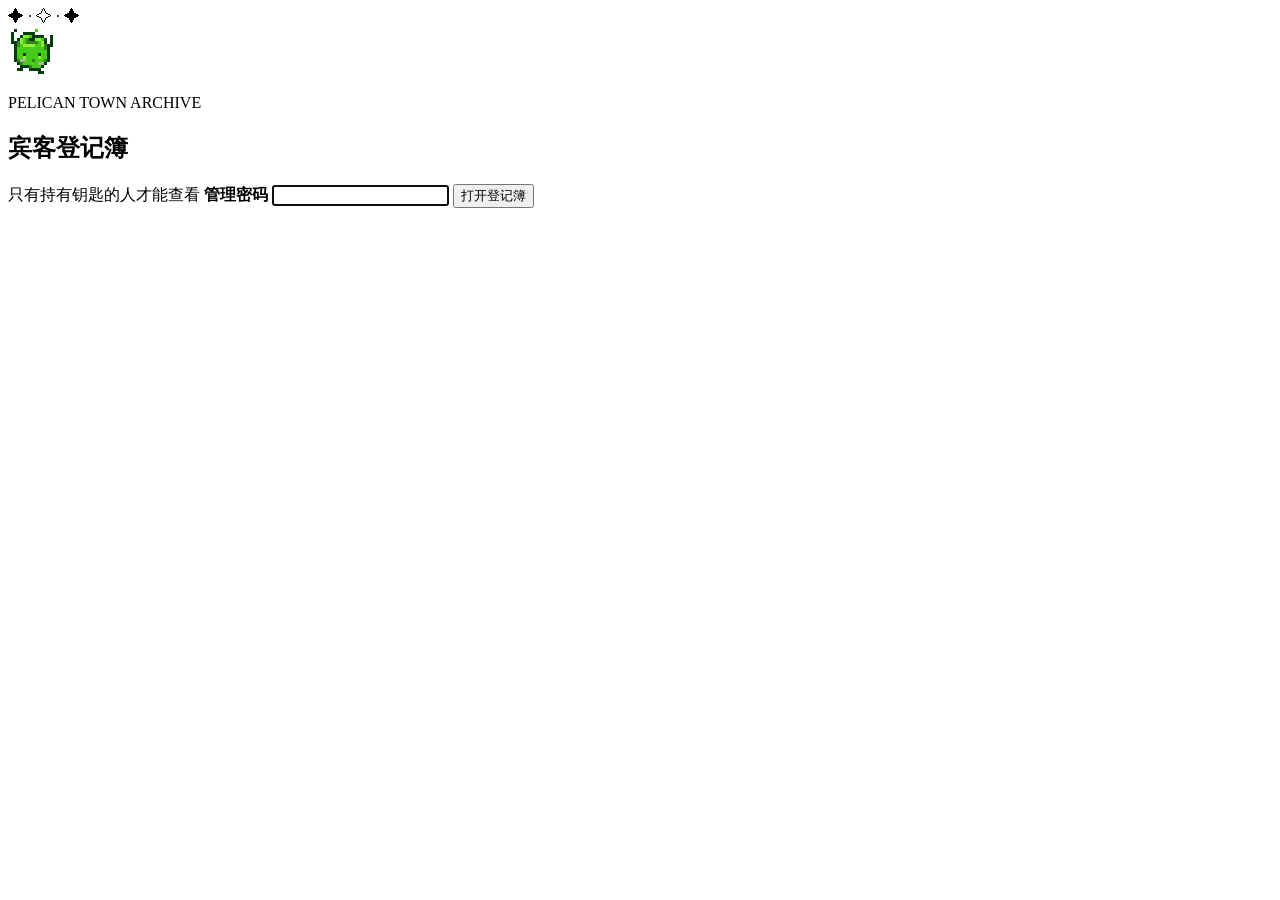
==== admin/index.html @ 73eca4ba "Add files via upload" ====
<!doctype html>
<html lang="zh-CN">
  <head>
    <meta charset="UTF-8" />
    <meta name="viewport" content="width=device-width, initial-scale=1.0" />
    <meta name="theme-color" content="#21183b" />
    <meta name="robots" content="noindex, nofollow" />
    <title>宾客登记簿｜Stardew Wedding</title>
    <link rel="icon" href="/dgsd/assets/wedding-ring-MbtX3CNO.png" />
    <link rel="preload" href="/dgsd/assets/fusion-pixel-12px-proportional-zh-hans-BXKXZEqC.woff2" as="font" type="font/woff2" crossorigin />
    <script type="module" crossorigin src="/dgsd/assets/admin-6Xlx4MJN.js"></script>
    <link rel="modulepreload" crossorigin href="/dgsd/assets/rsvp-config-QHNl2sAX.js">
    <link rel="stylesheet" crossorigin href="/dgsd/assets/rsvp-config-CTyS5tKT.css">
    <link rel="stylesheet" crossorigin href="/dgsd/assets/admin-DgzerPOC.css">
  </head>
  <body class="admin-body">
    <main class="admin-shell">
      <section class="admin-disabled" id="rsvp-disabled" hidden>
        <h1>RSVP 默认关闭</h1>
        <p>当前邀请函没有启用宾客登记。请回到项目根目录运行 <code>npm run setup:rsvp</code>。</p>
        <a class="pixel-button" href="/">返回邀请函</a>
      </section>

      <div id="admin-app">
      <section class="admin-login" id="login-view">
        <div class="admin-stars" aria-hidden="true">✦ · ✧ · ✦</div>
        <img src="[data-uri]" alt="祝尼魔守卫" />
        <form class="login-board" id="admin-login-form">
          <p>PELICAN TOWN ARCHIVE</p>
          <h1>宾客登记簿</h1>
          <span>只有持有钥匙的人才能查看</span>
          <label>
            <b>管理密码</b>
            <input type="password" name="password" autocomplete="current-password" maxlength="128" required autofocus />
          </label>
          <p class="admin-error" id="login-error" role="alert" hidden></p>
          <button class="pixel-button" type="submit">打开登记簿</button>
        </form>
      </section>

      <section class="admin-dashboard" id="dashboard-view" hidden>
        <header class="admin-header">
          <div><p>PELICAN TOWN ARCHIVE</p><h1>宾客登记簿</h1></div>
          <button class="admin-small-button" id="logout-button" type="button">退出</button>
        </header>

        <div class="admin-stats" aria-label="赴约统计">
          <article><span>答复</span><strong id="stat-replies">0</strong><small>份</small></article>
          <article><span>赴约</span><strong id="stat-guests">0</strong><small>人</small></article>
          <article><span>住宿</span><strong id="stat-accommodation">0</strong><small>份</small></article>
        </div>

        <div class="admin-toolbar">
          <label><span class="sr-only">筛选住宿需求</span><select id="accommodation-filter"><option value="all">全部登记</option><option value="yes">需要住宿</option><option value="no">无需住宿</option></select></label>
          <button class="admin-small-button" id="refresh-button" type="button">刷新</button>
          <button class="pixel-button" id="export-button" type="button">导出 CSV</button>
        </div>

        <p class="admin-error" id="dashboard-error" role="alert" hidden></p>
        <div class="guest-list" id="guest-list" aria-live="polite"></div>
        <p class="empty-list" id="empty-list" hidden>登记簿还是空的，等待第一位村民赴约。</p>
      </section>
      </div>
    </main>
  </body>
</html>
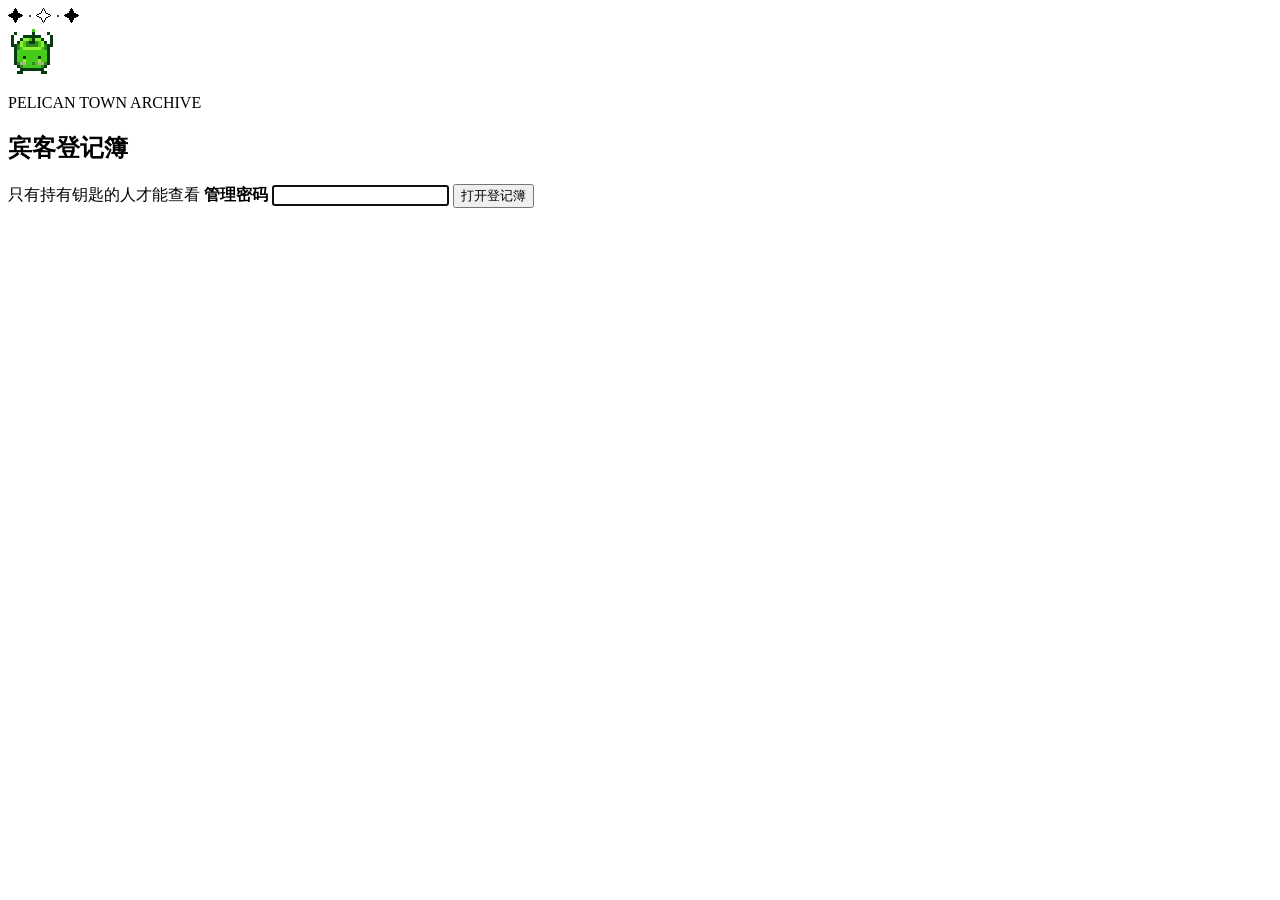
==== commit 11abd0c6: "Add files via upload" ====
--- a/admin/index.html
+++ b/admin/index.html
@@ -6,12 +6,12 @@
     <meta name="theme-color" content="#21183b" />
     <meta name="robots" content="noindex, nofollow" />
     <title>宾客登记簿｜Stardew Wedding</title>
-    <link rel="icon" href="/dgsd/assets/wedding-ring-MbtX3CNO.png" />
-    <link rel="preload" href="/dgsd/assets/fusion-pixel-12px-proportional-zh-hans-BXKXZEqC.woff2" as="font" type="font/woff2" crossorigin />
-    <script type="module" crossorigin src="/dgsd/assets/admin-6Xlx4MJN.js"></script>
-    <link rel="modulepreload" crossorigin href="/dgsd/assets/rsvp-config-QHNl2sAX.js">
-    <link rel="stylesheet" crossorigin href="/dgsd/assets/rsvp-config-CTyS5tKT.css">
-    <link rel="stylesheet" crossorigin href="/dgsd/assets/admin-DgzerPOC.css">
+    <link rel="icon" href="/zsshyl/assets/wedding-ring-MbtX3CNO.png" />
+    <link rel="preload" href="/zsshyl/assets/fusion-pixel-12px-proportional-zh-hans-BXKXZEqC.woff2" as="font" type="font/woff2" crossorigin />
+    <script type="module" crossorigin src="/zsshyl/assets/admin-CcbwJ-5T.js"></script>
+    <link rel="modulepreload" crossorigin href="/zsshyl/assets/rsvp-config-5qpYw-wD.js">
+    <link rel="stylesheet" crossorigin href="/zsshyl/assets/rsvp-config-BI31l2iz.css">
+    <link rel="stylesheet" crossorigin href="/zsshyl/assets/admin-DgzerPOC.css">
   </head>
   <body class="admin-body">
     <main class="admin-shell">
